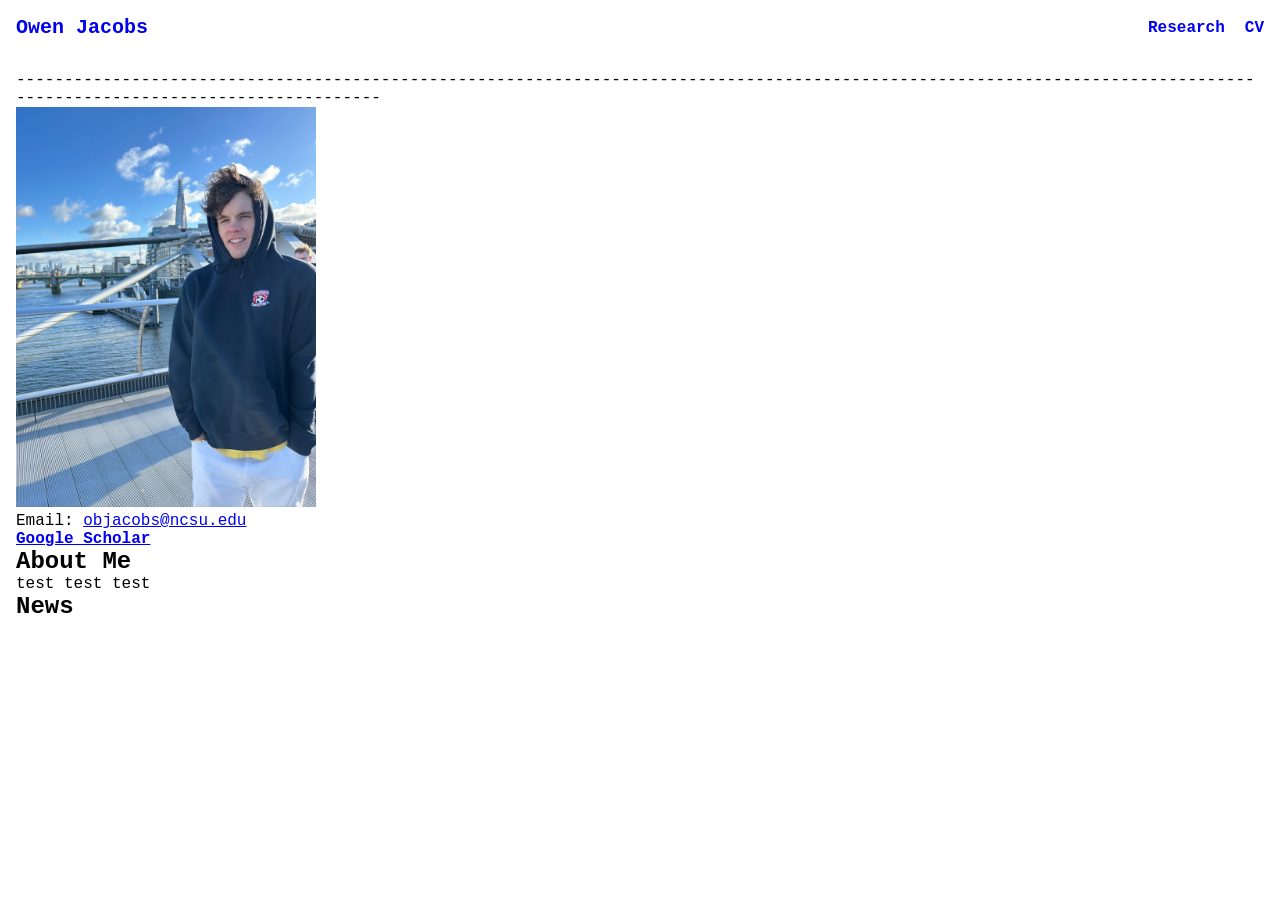
==== index.html @ 8927a02a "Update index.html" ====
<!DOCTYPE html>
<html lang="en">
<head>
  <meta charset="UTF-8">
  <meta name="viewport" content="width=device-width, initial-scale=1">
  <title>My website</title>
  <link rel="stylesheet" href="web.css">
</head>
  
<body>
      <div class="header">
        <h1 class="title"><b><a href="/">Owen Jacobs</a></b></h1>
        <div class="header-right">
          <a class="extra" href="/research.html">Research</a>
          <a class="extra" href="/cv.html">CV</a>
        </div>
      </div>
  -----------------------------------------------------------------------------------------------------------------------------------------------------------------------
      <div class="info">
        <div class="photo">
          <img height="400px" width="300px" src="me_picture_london.jpg">
        </div>
        <div class="contact">
          Email: <a href="mailto:objacobs@ncsu.edu">objacobs@ncsu.edu</a><br>
          <a href="https://scholar.google.com/citations?user=EirpQzAAAAAJ&hl=en&oi=sra"><b>Google Scholar</b></a>
        </div>
      </div>

  
  <main>
    <section>
      <h2>About Me</h2>
      test test test
    </section>
    <section>
      <h2>News</h2>
    </section>
  </main>
    
</body>
</html>
---- web.css ----
:root {
  --base-color: #ffffff;
  --text-color: #000000;
  --color-1: #F9F6F3
}

* {
  margin: 0;
  padding: 0;
  box-sizing: border-box;
}

html {
  font-family: Monaco, Courier, Serif;
  color: var(--text-color);
}

body {
  padding: 1em;
  background-color: var(--base-color);
}

.header {
  display: flex;
  align-items: center;
  justify-content: space-between;
  margin-bottom: 2em;
}

.header a {
  font-weight: bold;
  text-decoration: none;\
  color: var(--text-color);
}

.header h1.title {
  font-size: 20px;
}

.header h1.title a:hover {
  color: #000;
}

.header-right {
  display: flex;
  gap: 20px;
}

.header-right a:hover {
  color: #000;
}
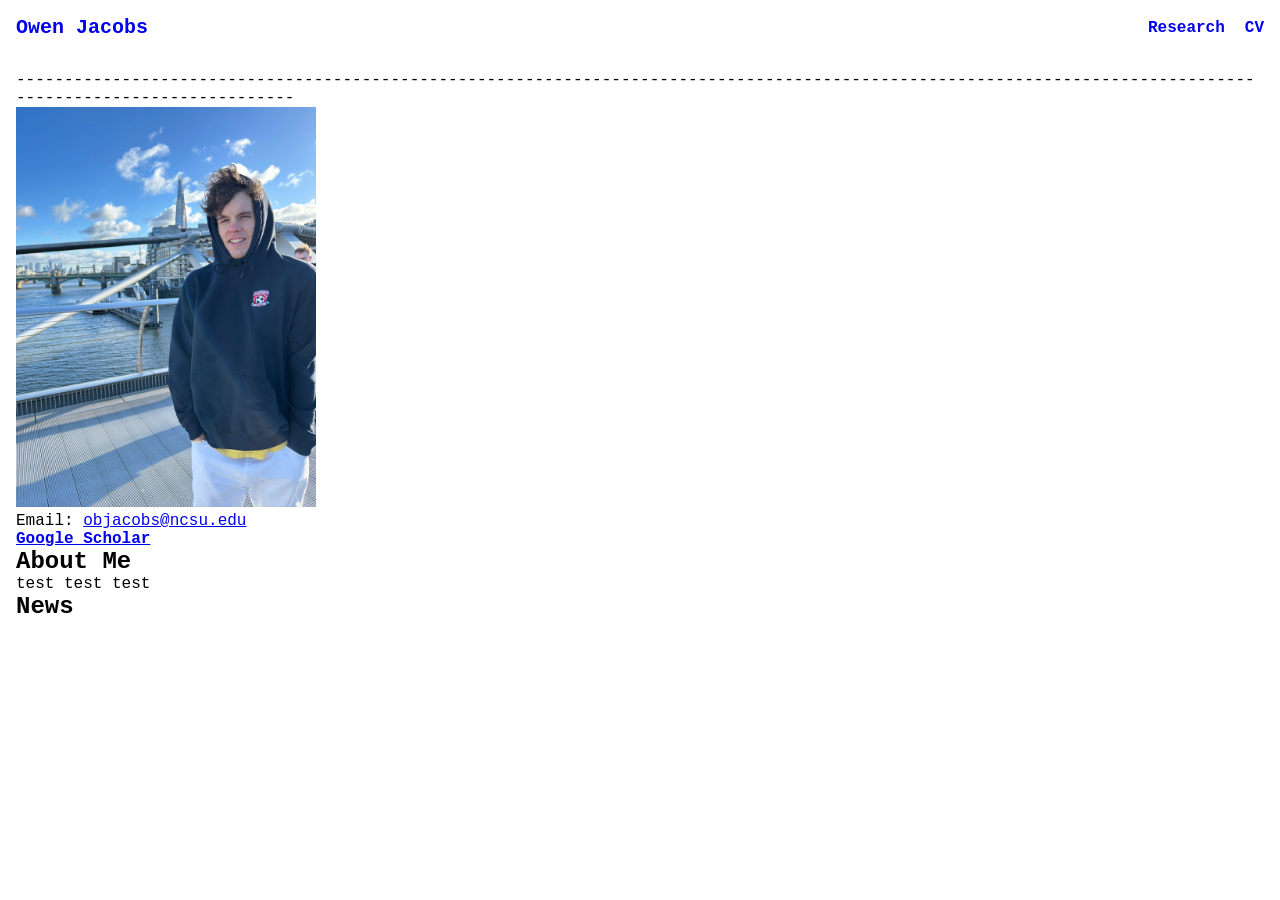
==== commit 5edb807e: "Update index.html" ====
--- a/index.html
+++ b/index.html
@@ -15,7 +15,7 @@
           <a class="extra" href="/cv.html">CV</a>
         </div>
       </div>
-  -----------------------------------------------------------------------------------------------------------------------------------------------------------------------
+  --------------------------------------------------------------------------------------------------------------------------------------------------------------
       <div class="info">
         <div class="photo">
           <img height="400px" width="300px" src="me_picture_london.jpg">
--- a/web.css
+++ b/web.css
@@ -11,7 +11,7 @@
 }
 
 html {
-  font-family: Monaco, Courier, Serif;
+  font-family: "DejaVu Sans Monaco","Menlo",Courier,Serif;
   color: var(--text-color);
 }
 
@@ -50,3 +50,15 @@
   color: #000;
 }
 
+.banner {
+  display: flex;
+  align-items: center;
+  justify-content: center;
+  gap: 40px;
+  margin-bottom: 3em;
+}
+
+.banner .contact {
+  font-size: 1.1em;
+  line-height: 1.6;
+}
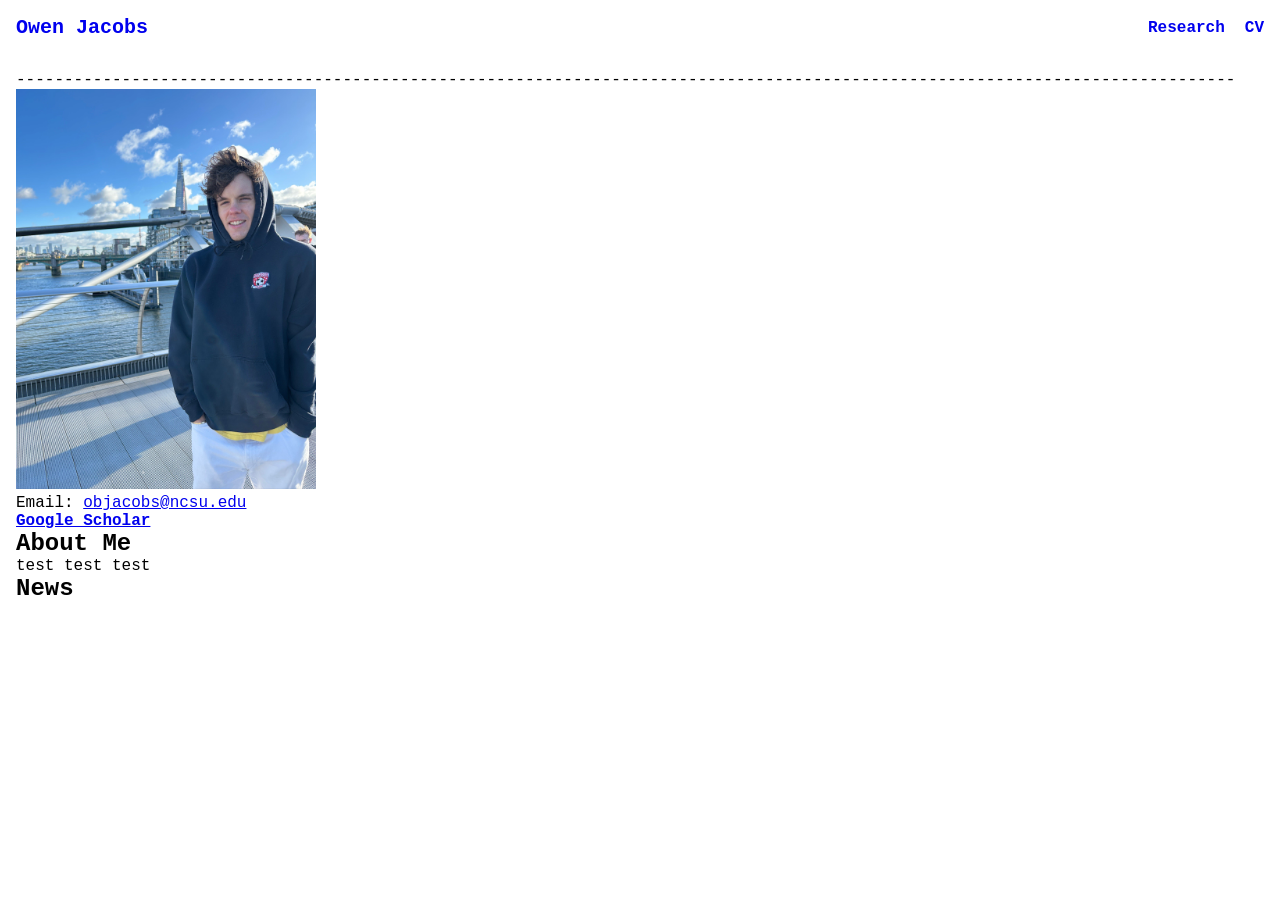
==== commit b8d1ffcc: "Update index.html" ====
--- a/index.html
+++ b/index.html
@@ -15,7 +15,7 @@
           <a class="extra" href="/cv.html">CV</a>
         </div>
       </div>
-  --------------------------------------------------------------------------------------------------------------------------------------------------------------
+  -------------------------------------------------------------------------------------------------------------------------------
       <div class="info">
         <div class="photo">
           <img height="400px" width="300px" src="me_picture_london.jpg">
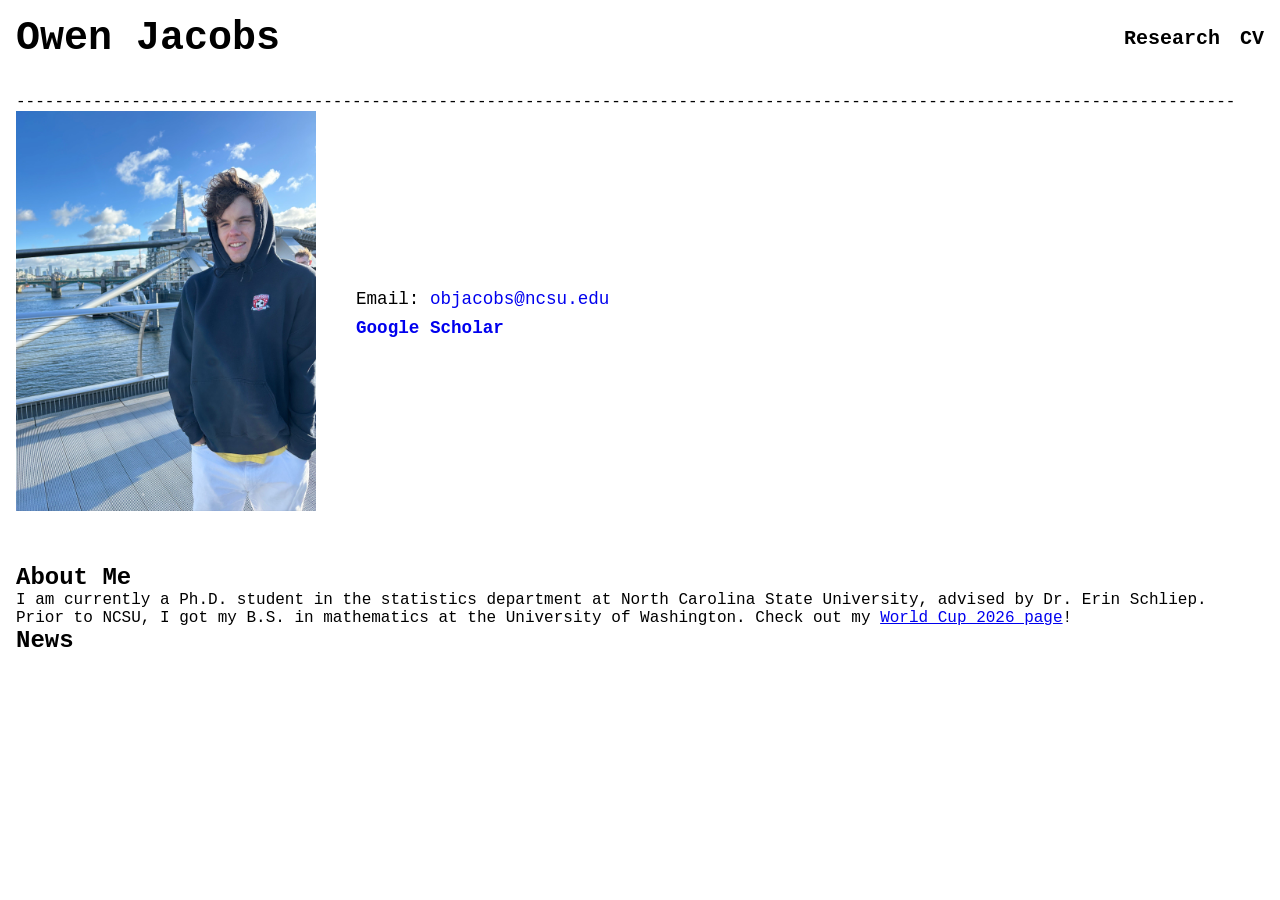
==== commit 2f7839bd: "adding world cup page" ====
--- a/index.html
+++ b/index.html
@@ -30,7 +30,10 @@
   <main>
     <section>
       <h2>About Me</h2>
-      test test test
+      I am currently a Ph.D. student in the statistics department at North Carolina State University, advised by Dr. Erin Schliep.
+      Prior to NCSU, I got my B.S. in mathematics at the University of Washington.
+
+      Check out my <a href="/worldcup26.html">World Cup 2026 page</a>!
     </section>
     <section>
       <h2>News</h2>
--- a/web.css
+++ b/web.css
@@ -11,7 +11,7 @@
 }
 
 html {
-  font-family: "DejaVu Sans Monaco","Menlo",Courier,Serif;
+  font-family: Courier, Monaco, Serif;
   color: var(--text-color);
 }
 
@@ -29,12 +29,17 @@
 
 .header a {
   font-weight: bold;
-  text-decoration: none;\
+  text-decoration: none;
   color: var(--text-color);
 }
 
+.header a:visited {
+  color: var(--text-color);
+  text-decoration: none;
+}
+
 .header h1.title {
-  font-size: 20px;
+  font-size: 40px;
 }
 
 .header h1.title a:hover {
@@ -46,19 +51,33 @@
   gap: 20px;
 }
 
+.header-right a {
+  font-size: 20px;
+}
+
 .header-right a:hover {
   color: #000;
 }
 
-.banner {
+.info {
   display: flex;
   align-items: center;
-  justify-content: center;
+  justify-content: flex-start;
   gap: 40px;
   margin-bottom: 3em;
+  width: 100%;
+  text-align: left;
 }
 
-.banner .contact {
+.info .contact {
   font-size: 1.1em;
   line-height: 1.6;
 }
+
+.info a {
+  text-decoration: none;
+}
+
+.info a:visited {
+  color: blue;
+}
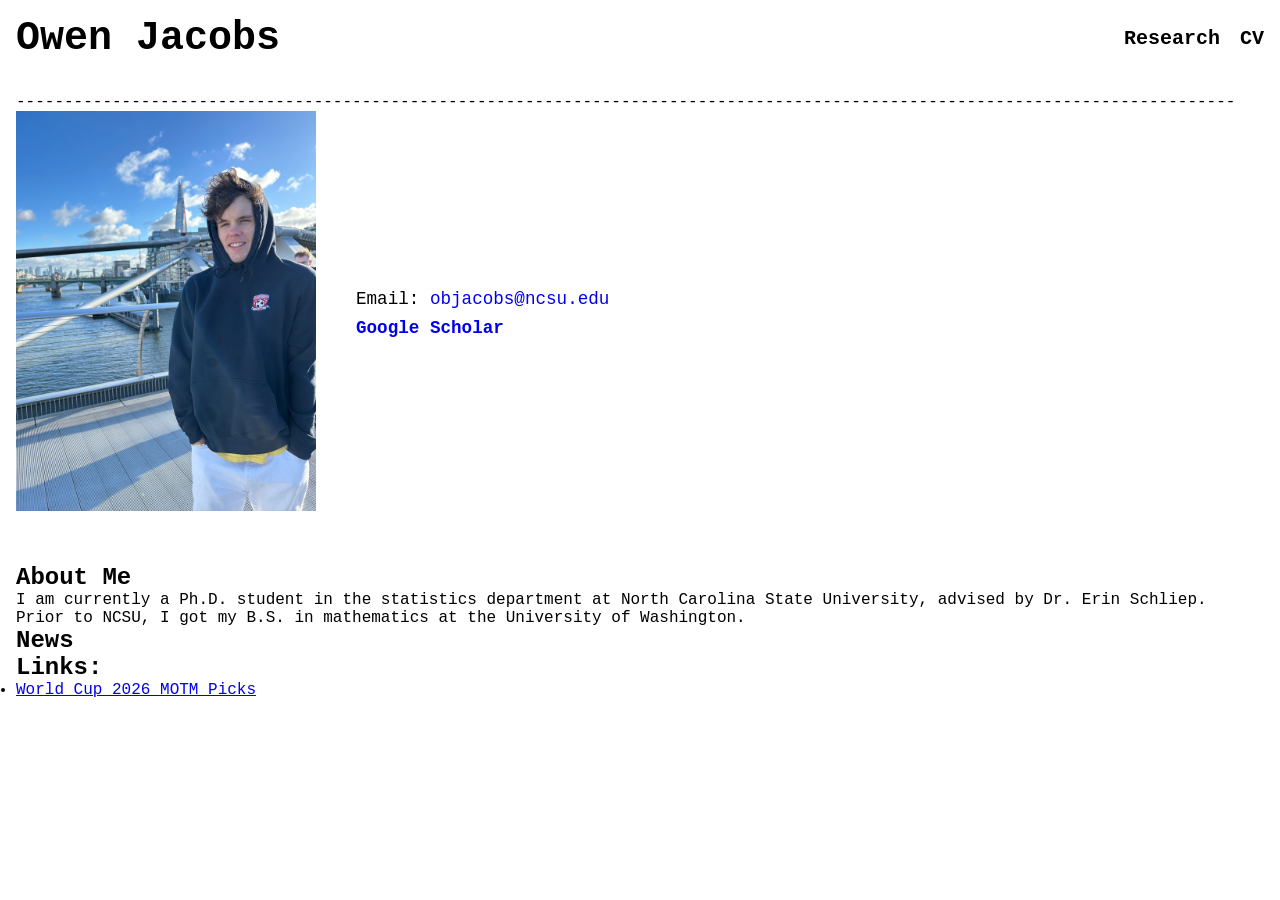
==== commit 3e0f8f20: "Update index.html" ====
--- a/index.html
+++ b/index.html
@@ -32,11 +32,15 @@
       <h2>About Me</h2>
       I am currently a Ph.D. student in the statistics department at North Carolina State University, advised by Dr. Erin Schliep.
       Prior to NCSU, I got my B.S. in mathematics at the University of Washington.
-
-      Check out my <a href="/worldcup26.html">World Cup 2026 page</a>!
     </section>
     <section>
       <h2>News</h2>
+    </section>
+    <section>
+      <h2>Links:</h2>
+      <ul>
+        <li><a href="/worldcup26.html">World Cup 2026 MOTM Picks</a></li>
+      </ul>
     </section>
   </main>
     
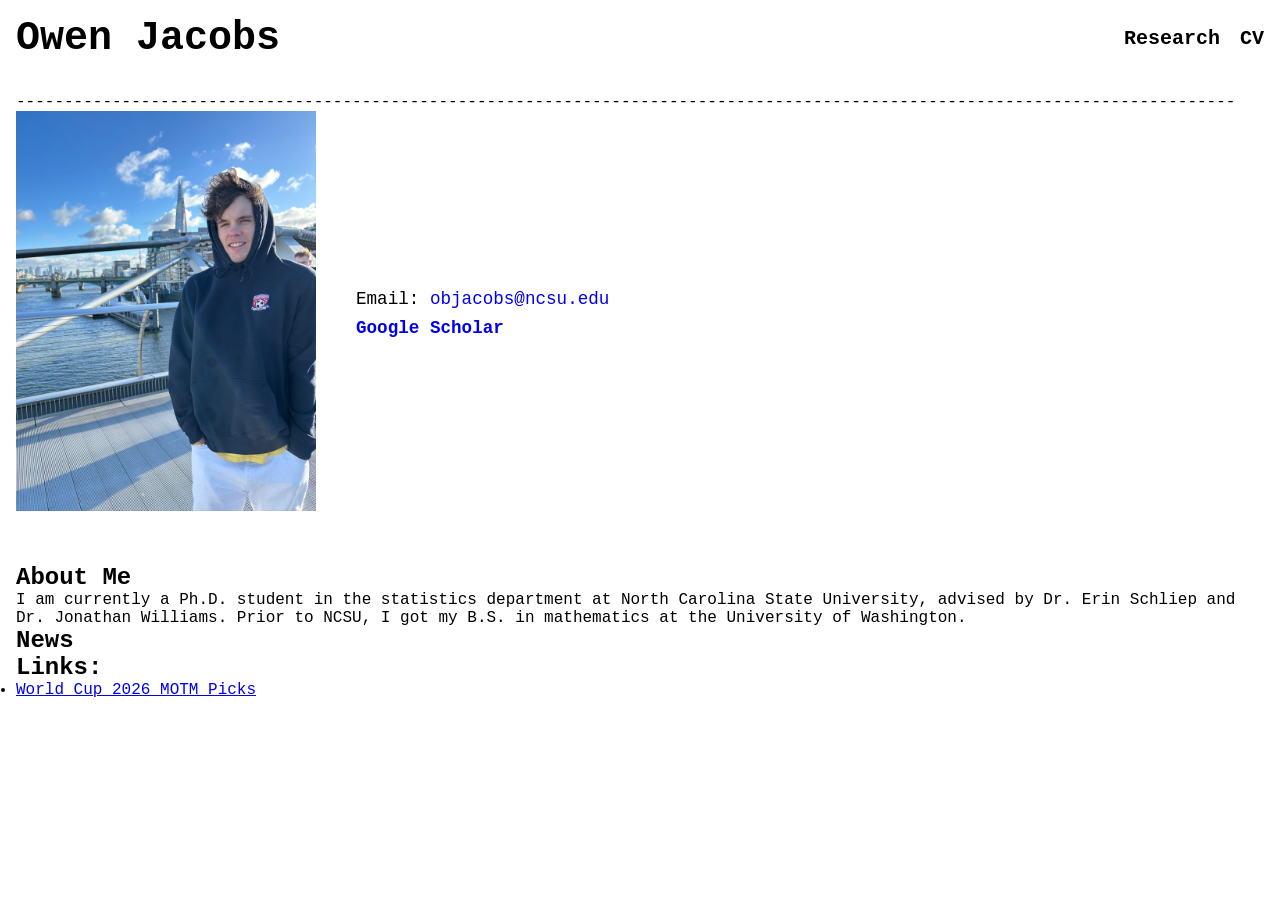
==== commit 5ae8db5b: "Update index.html" ====
--- a/index.html
+++ b/index.html
@@ -30,7 +30,7 @@
   <main>
     <section>
       <h2>About Me</h2>
-      I am currently a Ph.D. student in the statistics department at North Carolina State University, advised by Dr. Erin Schliep.
+      I am currently a Ph.D. student in the statistics department at North Carolina State University, advised by Dr. Erin Schliep and Dr. Jonathan Williams.
       Prior to NCSU, I got my B.S. in mathematics at the University of Washington.
     </section>
     <section>
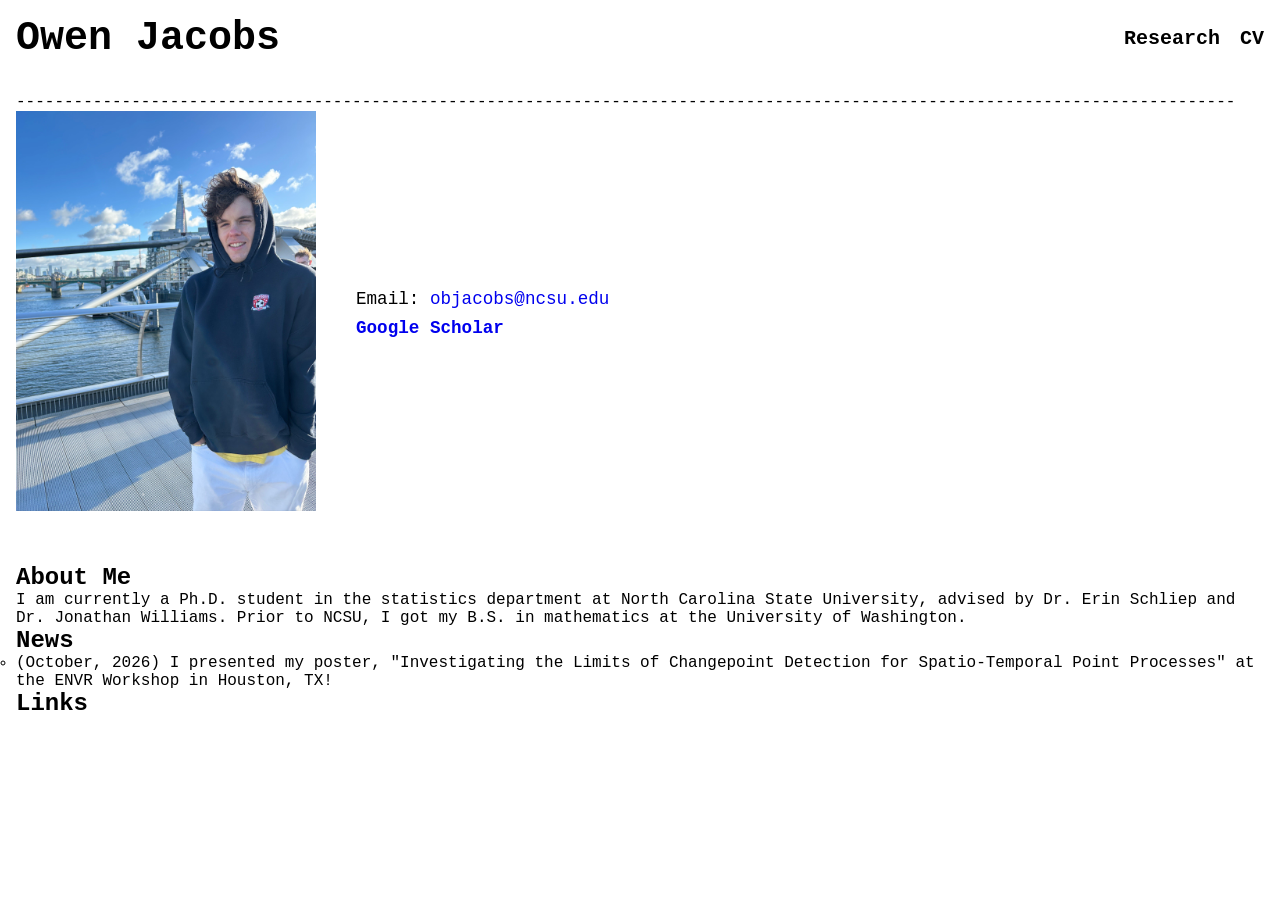
==== commit dfb90c8d: "Update index.html" ====
--- a/index.html
+++ b/index.html
@@ -35,12 +35,12 @@
     </section>
     <section>
       <h2>News</h2>
+      <ul style="list-style-type:circle;">
+        <li>(October, 2026) I presented my poster, "Investigating the Limits of Changepoint Detection for Spatio-Temporal Point Processes" at the ENVR Workshop in Houston, TX!</li>
+      </ul>
     </section>
     <section>
-      <h2>Links:</h2>
-      <ul>
-        <li><a href="/worldcup26.html">World Cup 2026 MOTM Picks</a></li>
-      </ul>
+      <h2>Links</h2>
     </section>
   </main>
     
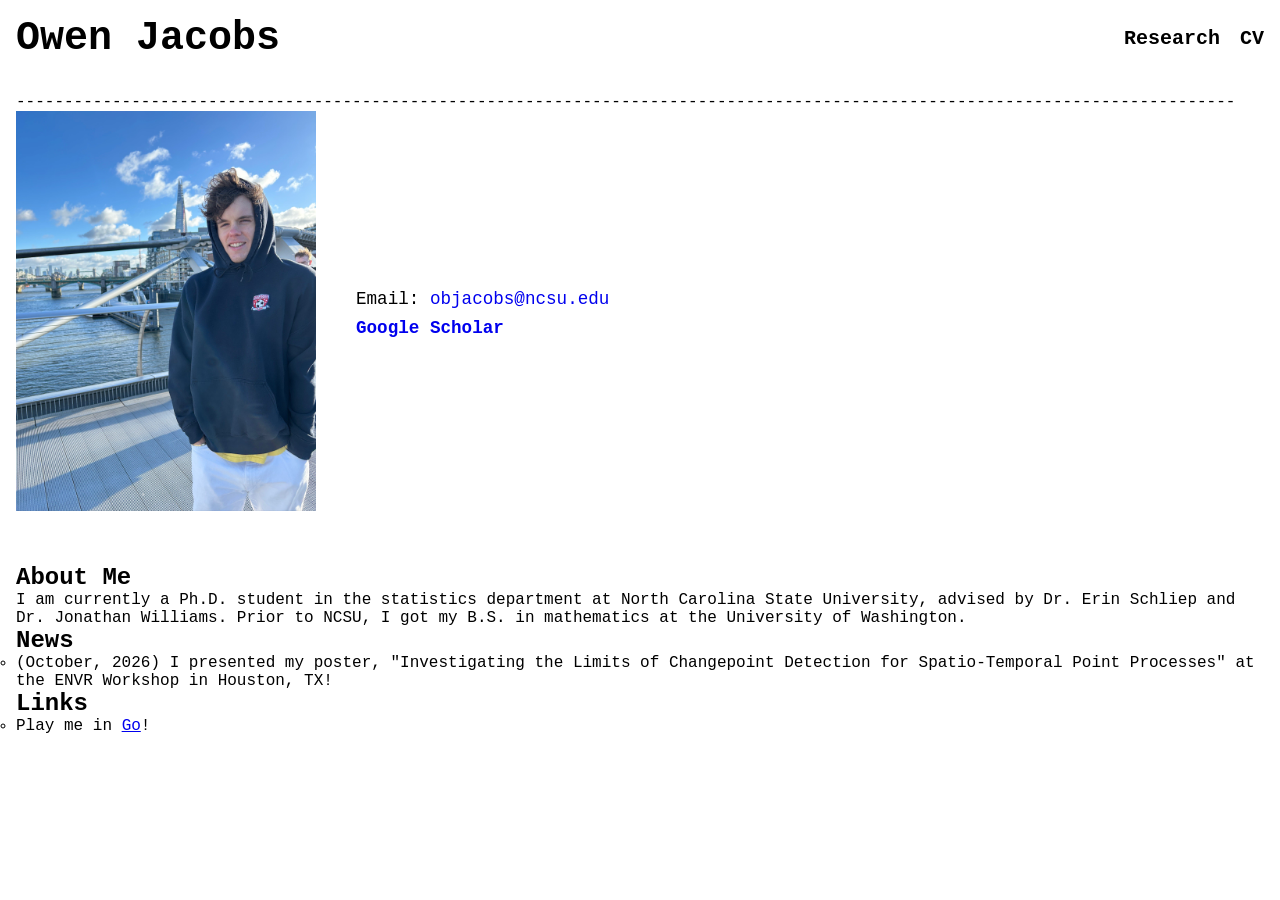
==== commit 691486ac: "Update index.html" ====
--- a/index.html
+++ b/index.html
@@ -41,6 +41,9 @@
     </section>
     <section>
       <h2>Links</h2>
+      <ul style="list-style-type:circle;">
+        <li>Play me in <a href="https://online-go.com/player/1703319/" target="_blank">Go</a>!</li>
+      </ul>
     </section>
   </main>
     
